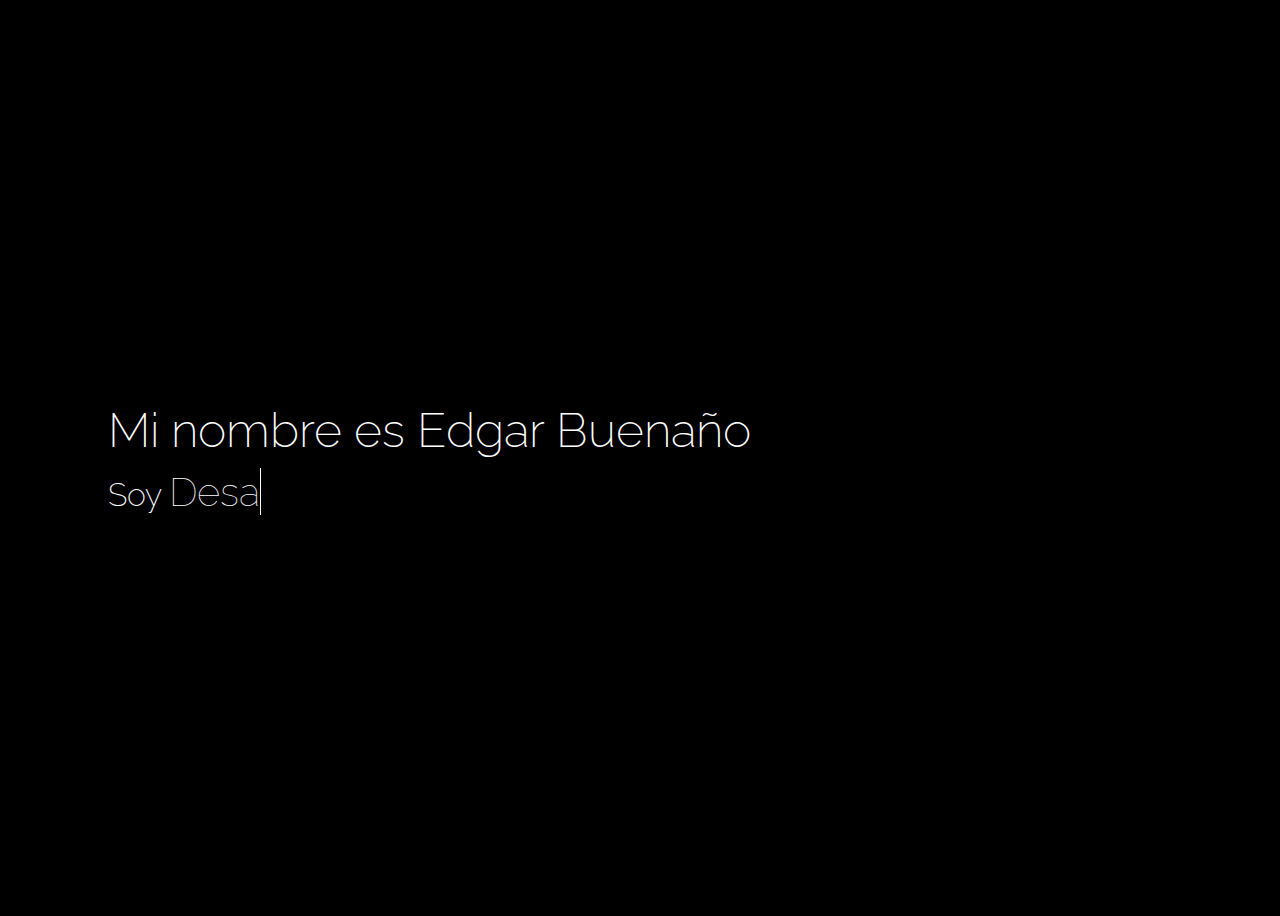
==== ejercicio js/index.html @ 7b5260a2 "efecto escritura" ====
<!DOCTYPE html>
<html lang="en">
<head>
    <meta charset="UTF-8">
    <meta http-equiv="X-UA-Compatible" content="IE=edge">
    <meta name="viewport" content="width=device-width, initial-scale=1.0">
    <title>Document</title>
    <link rel="stylesheet" href="./style.css">
</head>
<body>
    
    <div class="texto">
        <p>Mi nombre es Edgar Buenaño</p>
        <p class="txt2">Soy <span id="texto-cambiante"></span></p>
    </div>

    <script src="./app.js"></script>
</body>
</html>
---- ejercicio js/style.css ----
@import url('https://fonts.googleapis.com/css?family=Raleway:200,100,400');

body {
    font-family: 'Raleway', sans-serif;
    height: 100vh;
    background-color: black;
    display: flex;
    align-items: center;
}

.texto{
    font-size: 3rem;
    color: white;
    font-weight: 200;
    margin: 0 100px;
    
}

.txt2{
    font-size: 2rem;
}

#texto-cambiante{
    font-size: 2.5rem;
    font-weight: 100;
    border-right: 1px solid white;
}

p{
    margin: 10px 0;
}

@media only screen and (max-width:500px){
    
}
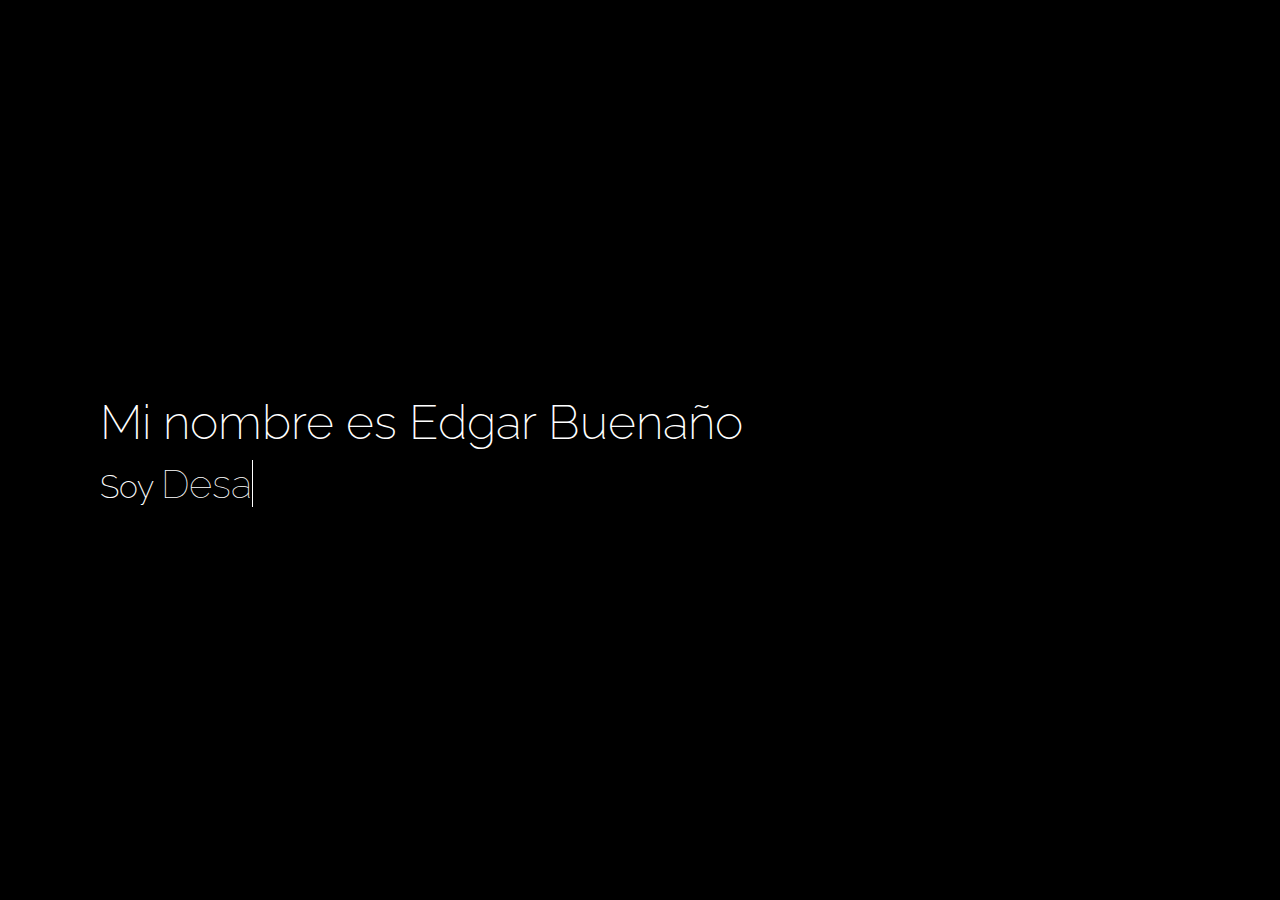
==== commit 6594c1e0: "act" ====
--- a/ejercicio js/index.html
+++ b/ejercicio js/index.html
@@ -8,11 +8,13 @@
     <link rel="stylesheet" href="./style.css">
 </head>
 <body>
+    <div class="container">
+        <div class="texto">
+            <p>Mi nombre es Edgar Buenaño</p>
+            <p class="txt2">Soy <span id="texto-cambiante"></span></p>
+        </div>
+    </div>
     
-    <div class="texto">
-        <p>Mi nombre es Edgar Buenaño</p>
-        <p class="txt2">Soy <span id="texto-cambiante"></span></p>
-    </div>
 
     <script src="./app.js"></script>
 </body>
--- a/ejercicio js/style.css
+++ b/ejercicio js/style.css
@@ -1,4 +1,9 @@
 @import url('https://fonts.googleapis.com/css?family=Raleway:200,100,400');
+*{
+    margin: 0;
+    padding: 0;
+    box-sizing: border-box;
+}
 
 body {
     font-family: 'Raleway', sans-serif;
@@ -6,6 +11,7 @@
     background-color: black;
     display: flex;
     align-items: center;
+    
 }
 
 .texto{
@@ -13,7 +19,6 @@
     color: white;
     font-weight: 200;
     margin: 0 100px;
-    
 }
 
 .txt2{
@@ -31,5 +36,28 @@
 }
 
 @media only screen and (max-width:500px){
+    .texto{
+        margin-left: 50px;
+        margin-right: 20px;
+        font-size: 1.8rem;
+    }
+    body{
+        background-image: url(./3d-rendered-black-geometric-product-stand-dark-corner-background-with-white-neon-light_167650-1124.webp);
+        background-size: cover;
+        background-repeat: no-repeat;
+        background-position: -170px;
+
+    }
+    .txt2{
+        font-size: 1.2rem;
+    }
+
+    #texto-cambiante{
+        font-size: 1.5rem;
+        font-weight: 400;
+    }
+    
+    
+    
     
 }